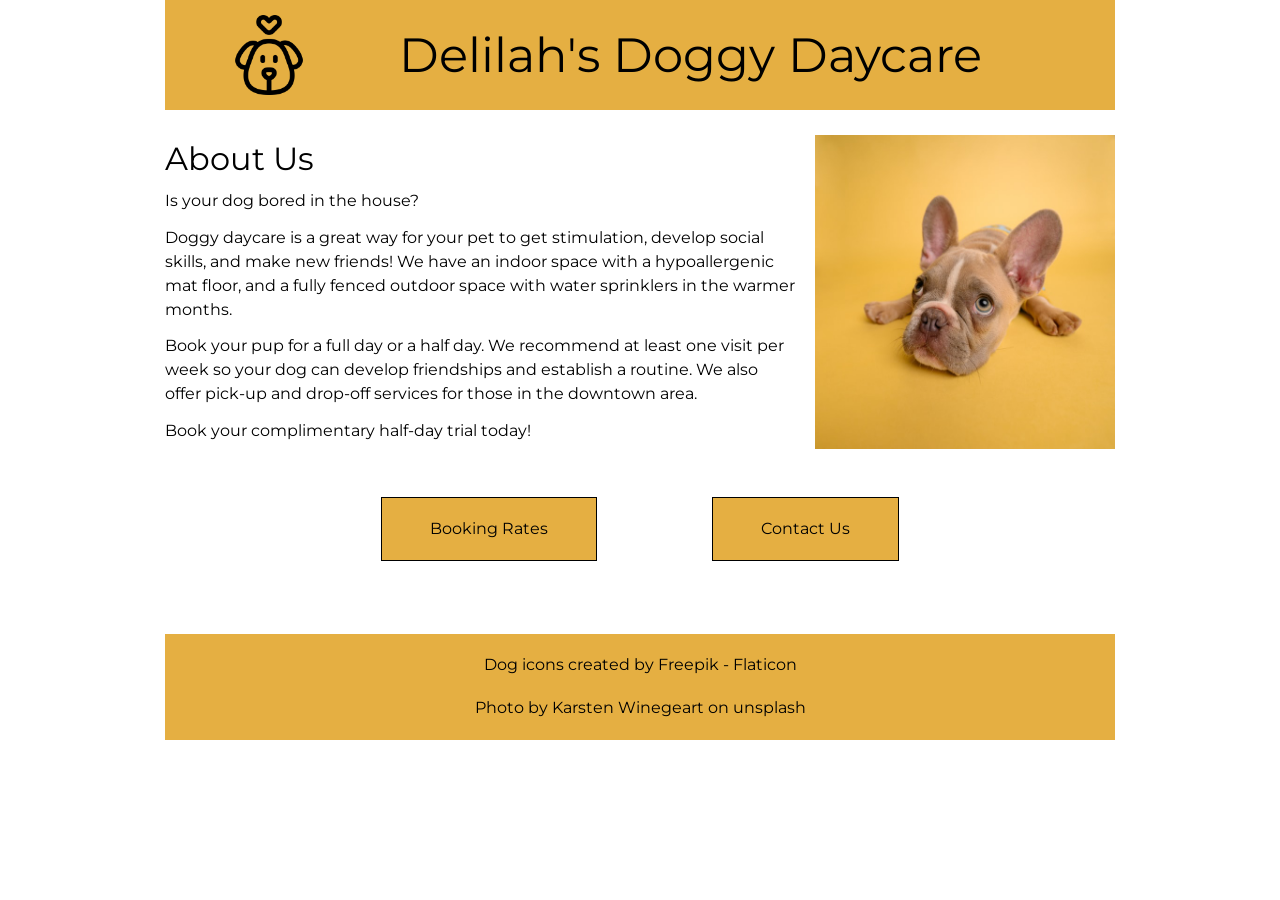
==== index.html @ 8b2035e5 "Second Commit" ====
<!DOCTYPE html>
<html lang="en">

<head>
    <meta charset="UTF-8">
    <meta http-equiv="X-UA-Compatible" content="IE=edge">
    <meta name="viewport" content="width=device-width, initial-scale=1.0">
    <title>Delilah's Doggy Daycare - Home</title>
    <!-- style sheets -->
    <link rel="stylesheet" href="styles/reset.css">
    <link rel="stylesheet" href="styles/styles.css">
    <!-- fonts -->
    <link rel="preconnect" href="https://fonts.googleapis.com">
    <link rel="preconnect" href="https://fonts.gstatic.com" crossorigin>
    <link href="https://fonts.googleapis.com/css2?family=Montserrat:wght@200;400;600&display=swap" rel="stylesheet">
</head>

<body>
    <header>
        <a href="index.html" class="flex">
            <img src="images/dog.png" alt="outline of a dog's face with heart above it">
            <h1>Delilah's Doggy Daycare</h1>
        </a>
        <!-- TODO Implement a nav -->
    </header>
    <main class="index">
        <div class="flex">
            <section class="about-us">
                <h2>About Us</h2>
                <p>Is your dog bored in the house?</p>
                <p>Doggy daycare is a great way for your pet to get stimulation, develop social skills, and make new
                    friends! We have an indoor space with a hypoallergenic mat floor, and a fully fenced outdoor space
                    with water sprinklers in the warmer months.</p>
                <p>Book your pup for a full day or a half day. We recommend at least one visit per week so your dog can
                    develop friendships and establish a routine. We also offer pick-up and drop-off services for those
                    in the downtown area.</p>
                <p>Book your complimentary half-day trial today!</p>
            </section>
            <img src="images/dog-yellow-background.jpg"
                alt="french bulldog puppy with large ears looking sad on mustard yellow background">
        </div>
        <div class="flex">
            <a class="fake-button large-text" href="pages/booking.html">Booking Rates</a>
            <a class="fake-button large-text" href="pages/contact.html">Contact Us</a>
        </div>
    </main>
    <footer>
        <p>Dog icons created by <a href="https://www.flaticon.com/free-icons/dog" title="dog icons">Freepik -
                Flaticon</a></p>
        <p>Photo by <a href="https://unsplash.com/photos/NE0XGVKTmcA">Karsten Winegeart</a> on unsplash</p>
    </footer>
</body>

</html>
---- styles/styles.css ----
/************* your name: Bao Nguyen

INSTRUCTIONS:
Comments starting with TO-DO have been included in this file to describe the needed styling: please translate these to the appropriate CSS declarations.

Comments starting with TO-DO may be left in for reference or removed entirely: all other comments should be left as-is for ease of review.

You are encouraged to improve any provided CSS by using modern units and increasing responsive design functionality. However you are not supposed to rewrite the entire file.

***** colour palette: *****
- mustard yellow (used for header, footer, and buttons): #E5AF42
- cornflower blue (used for hover states): #4278e5

*/

/************* site defaults *************/
body {
  width: 950px;
  margin: 0 auto;
  font-family: "Montserrat", sans-serif;
  line-height: 1.5;
}

/* TO DO: all elements with the .flex class applied are to be made into flex-box containers. */
.flex {
  display: flex;
  justify-content: center;
  gap: 20px;
}
/************* site-wide text styling *************/

/* TO DO:
    - first-level headings use clamp and have a desktop size 48px, centered vertically and horizontally in the available space.
    - 2nd-level headings have a desktop font size of 36px, and 12px of space below also clamped.
    - any element with the .large-text class has a font size of 24px.
    - any element with the .fake-button class will have a background colour of mustard yellow (see colour palette above), be center aligned, with a line-height of 3 and a solid black border that is 1px wide.
    - anchor tags should be clearly identifiable. use color and or underline with hover states to communicate interactivity.
    - anchor tag fake buttons should not have an underline in them
    - the hover-state of .fake-button and .blue-hover elements will:
        - add an underline,
        - set the background-colour to cornflower blue (see colour palette above),
        - change the text colour to white, and
        - change the cursor to pointer.
*/
header img{
    height: 80px;
}
header{
    background-color: #E5AF42;
    padding: 15px 0;
    position: relative;

}
header img{
    animation: Fadein 3s ease-in-out infinite alternate;
    transform: translateX(80%);
}
@keyframes Fadein {

    0% {opacity: 0;}
    50% {opacity: 0.5;}
    100% {opacity: 1;}
}


.flex h1{
    margin: auto;
    font-size: clamp(24px, 5vw, 48px);
}
a {
    text-decoration: none;
    color: black;
}
a h1:hover{
    color: white;
    cursor: pointer;
}
a img:hover{
    cursor: pointer;
    transform:translateY(2px);
}
main{
    margin: 25px 0;
}
h2{
    font-size:2em;
    margin: auto;
}
p{
    padding:1% 0;
}
main .flex img{
    width: clamp(200px, 30vw, 300px);
    
}
footer{
    display:flex;
    flex-direction: column;
    text-align: center;
    background-color: #E5AF42;
    padding: 10px 0;
}
.flex .fake-button{
    background-color: #E5AF42;
    border: 1px solid black;
    padding: 1.2em 3em 1.2em 3em;
    margin: 5% ;
}
.flex .fake-button:hover{
    transform: scale(1.05);
    background-color:#D27D2D;
    color: white;
    transition:0.5s;
    cursor: pointer;
}
.blue-hover{
    border: 1px solid black;
    padding: 0.5em 1em 0.5em 1em;
    border-radius: 5px;
}
.clicked{
    background-color: #E5AF42;
}
.booking-page{
    text-align:center ;
 
}
#clear-button{
    width: clamp(150px, 20vw, 200px);
    margin: auto;
}
#clear-button:hover{
    background-color: #D27D2D;
    color:white;
}
input:focus{
    background-color:lightblue;
}
.contact{
    text-align: center;
    height: 500px
}
form{
    position: relative;
}
input, textarea, button{
    font-size: 16px;
    line-height: 24px;
    border: 1px solid black;
    margin-bottom: 5%;
    width: 45%;
    height: fit-content;
}
button{
    width: 46%;
    background-color: #E5AF42;
    left: 38%;
    position: absolute;
}
button:hover{
    background-color: #D27D2D;
    color: white;
    cursor: pointer;
}
textarea{
    margin-left: 0;
}
.flex label {
  width: 20%;       
}
textarea{
    height: 150px;
}


/************* header/footer styling *************/

/* TO DO:
    - the header and footer will be the same mustard-yellow as the buttons.
    - the header has a max height of 150px.
    - implement a responsive navbar in the header. The icon + title should be aligned to the left with responsive spacing
    - create a navbar for the other pages that is right aligned. apply flexbox and make sure there is no overlap at a mobile screen width
    - there will be 25px of space between the header and main, and 50px of space between main and footer.
    - the footer should have a max height of about 60px, have a font-weight of 200, and the text within will be centered vertically and horizontally to the browser window.
*/




/************* index page *************/

/* TO-DO:
    - this is a 2-column layout: text on the left, and an image on the right. The image should be have a responsive width using 300px as the approximate value. use flexbox, gap, margin, and padding to govern space around. Aim for 25-50px.
    - the h2 on this page will have a line-height equal to the font size.
    - each paragraph on this page will have 12px of space beneath it.
    - each fake-button on this page will have a responsive width of about 250px.  Use flexbox to manage  space between them.
    - the pair of fake-buttons will be centered on the page. HINT: can calculate the required margin to make them appear to be centered.
*/

/************* bookings page *************/

/* TO-DO:
    - the contents of the booking-page will be 600px wide at a desktop screen size, and all content centered within the available space.
    - text will have a clamped size of around 18px for desktop.
    - there will be 12px of space below the day-selectors, and 20px of space between each list item. List items are 60px wide.
    - List items & the small-button elements will have a background blur or black border on hover to indicate clickability. Small-buttons will also have around 5px of space between the border and the content.
    - items tagged with .top-margin will have 24 px of space above, and 12px of space below.
    - the "clear days" button will responsive around 200px wide.
    - any element tagged with the .clicked class will turn mustard yellow. **This will be very important for your JavaScript.**
    - all items within the page will be centered within their available space.

*/


/************* contact page *************/
/* TO DO:
    - the main section of the .contact page will use viewport height units effectively, and be centered.
    - the contents will be 2 columns: the labels column is 150px wide and right-aligned, and the input column is 300px wide. There will be 24px of space between the columns, and the pair of columns will be centered on the page.
    - the textarea element will be 150px tall. use responsive units and layout values to optimize between mobile and desktop screen sizes
    - all form input, textarea, and and button elements will have the same font as the rest of the page, a line-height of 24px, a font-size of 16px, and the same border as other buttons on the site. There will be 24px of space below each of these elements.
    - the edges of the button will line up exactly with the text-area element. HINT: time for some math!
*/
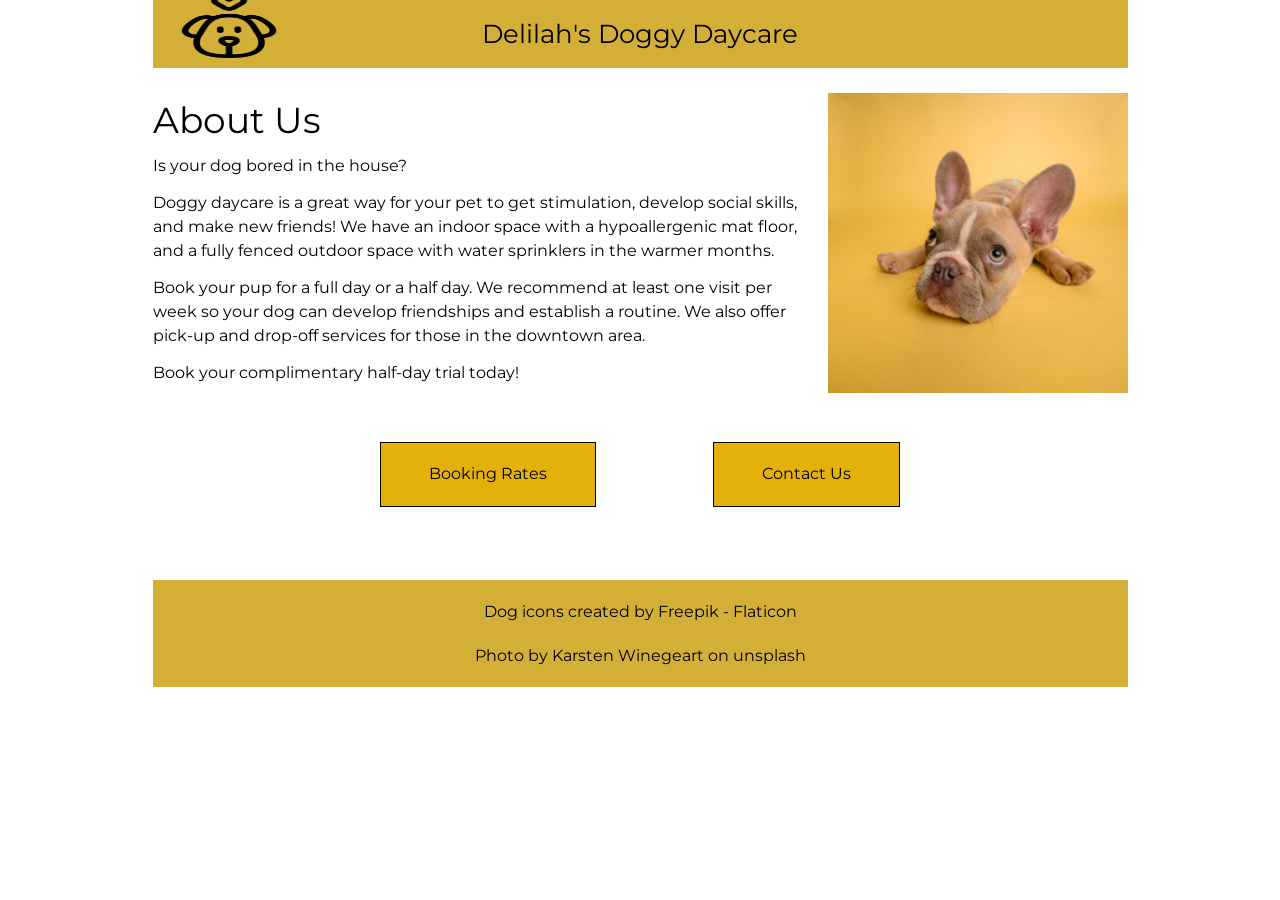
==== commit 321a3b79: "Last Commit" ====
--- a/index.html
+++ b/index.html
@@ -49,6 +49,10 @@
                 Flaticon</a></p>
         <p>Photo by <a href="https://unsplash.com/photos/NE0XGVKTmcA">Karsten Winegeart</a> on unsplash</p>
     </footer>
+
+    <script src="scripts/contact.js"></script>
+    <script src="scripts/booking.js"></script>
+
 </body>
 
 </html>
--- a/styles/styles.css
+++ b/styles/styles.css
@@ -15,17 +15,17 @@
 
 /************* site defaults *************/
 body {
-  width: 950px;
-  margin: 0 auto;
-  font-family: "Montserrat", sans-serif;
-  line-height: 1.5;
+    width: 975px;
+    margin: 0 auto;
+    font-family: "Montserrat", sans-serif;
+    line-height: 1.5;
 }
 
 /* TO DO: all elements with the .flex class applied are to be made into flex-box containers. */
 .flex {
-  display: flex;
-  justify-content: center;
-  gap: 20px;
+    display: flex;
+    justify-content: center;
+    gap: 20px;
 }
 /************* site-wide text styling *************/
 
@@ -42,19 +42,26 @@
         - change the text colour to white, and
         - change the cursor to pointer.
 */
+/* ===== HEADER ===== */
 header img{
-    height: 80px;
+    height: clamp(2.5em,3.95em,7em);
+    animation: Fadein 3s ease-in-out infinite alternate;
+    position: absolute;
+    left:20px;
+    bottom:10px;
+    width: clamp(7em, 4em,11em)
+   
+
+
 }
 header{
-    background-color: #E5AF42;
+    background-color:#D4AF37;
     padding: 15px 0;
     position: relative;
 
 }
-header img{
-    animation: Fadein 3s ease-in-out infinite alternate;
-    transform: translateX(80%);
-}
+/* ===== ANIMATIONS ===== */
+
 @keyframes Fadein {
 
     0% {opacity: 0;}
@@ -63,63 +70,52 @@
 }
 
 
-.flex h1{
-    margin: auto;
-    font-size: clamp(24px, 5vw, 48px);
-}
-a {
-    text-decoration: none;
-    color: black;
-}
-a h1:hover{
-    color: white;
-    cursor: pointer;
-}
-a img:hover{
-    cursor: pointer;
-    transform:translateY(2px);
-}
-main{
-    margin: 25px 0;
-}
-h2{
-    font-size:2em;
-    margin: auto;
-}
-p{
-    padding:1% 0;
-}
-main .flex img{
-    width: clamp(200px, 30vw, 300px);
-    
-}
-footer{
-    display:flex;
-    flex-direction: column;
-    text-align: center;
-    background-color: #E5AF42;
-    padding: 10px 0;
-}
+
+
+
+
+/* Hover effects for links, images, and buttons */
 .flex .fake-button{
-    background-color: #E5AF42;
+    background-color:#E4B10A;
     border: 1px solid black;
     padding: 1.2em 3em 1.2em 3em;
     margin: 5% ;
 }
 .flex .fake-button:hover{
     transform: scale(1.05);
-    background-color:#D27D2D;
+    background-color:#996515;
     color: white;
     transition:0.5s;
     cursor: pointer;
+}
+#clear-button:hover{
+    background-color: #D27D2D;
+    color:white;
 }
 .blue-hover{
     border: 1px solid black;
     padding: 0.5em 1em 0.5em 1em;
     border-radius: 5px;
 }
+button:hover{
+    background-color:#996515;
+    color: white;
+    cursor: pointer;
+}
+a h1:hover{
+    color: white;
+    cursor: pointer;
+}
+
+a img:hover{
+    cursor: pointer;
+    transform:translateY(1px);
+}
+
+/* Possiontioning and Decoration*/
 .clicked{
-    background-color: #E5AF42;
+    background-color:#996515;
+    color:#FDFBD4;
 }
 .booking-page{
     text-align:center ;
@@ -129,10 +125,6 @@
     width: clamp(150px, 20vw, 200px);
     margin: auto;
 }
-#clear-button:hover{
-    background-color: #D27D2D;
-    color:white;
-}
 input:focus{
     background-color:lightblue;
 }
@@ -143,6 +135,8 @@
 form{
     position: relative;
 }
+
+
 input, textarea, button{
     font-size: 16px;
     line-height: 24px;
@@ -151,27 +145,68 @@
     width: 45%;
     height: fit-content;
 }
+textarea{
+    margin-left: 0;
+}
+.flex label {
+    width: 20%;       
+}
+textarea{
+    height: 150px;
+}
+
+.flex h1{
+    margin: auto;
+    font-size: clamp(24px, 2vw, 48px);
+   
+}
+a {
+    text-decoration: none;
+    color: black;
+}
+
+
+main{
+    margin: 25px 0;
+    
+}
+
+    
+h2{
+    font-size:clamp(1.75rem, 4vw, 2.25rem);
+    margin: auto;
+}
+p{
+    padding:1% 0;
+}
+main .flex img{
+    width: clamp(200px, 30vw, 300px);
+    
+}
+footer{
+    display:flex;
+    flex-direction: column;
+    text-align: center;
+    background-color:#D4AF37;
+    padding: 10px 0;
+    color:black;
+}
+
+
 button{
     width: 46%;
     background-color: #E5AF42;
     left: 38%;
     position: absolute;
 }
-button:hover{
-    background-color: #D27D2D;
-    color: white;
-    cursor: pointer;
-}
+
 textarea{
     margin-left: 0;
+    height: 150px;
 }
 .flex label {
-  width: 20%;       
-}
-textarea{
-    height: 150px;
-}
-
+    width: 20%;       
+}
 
 /************* header/footer styling *************/
 
